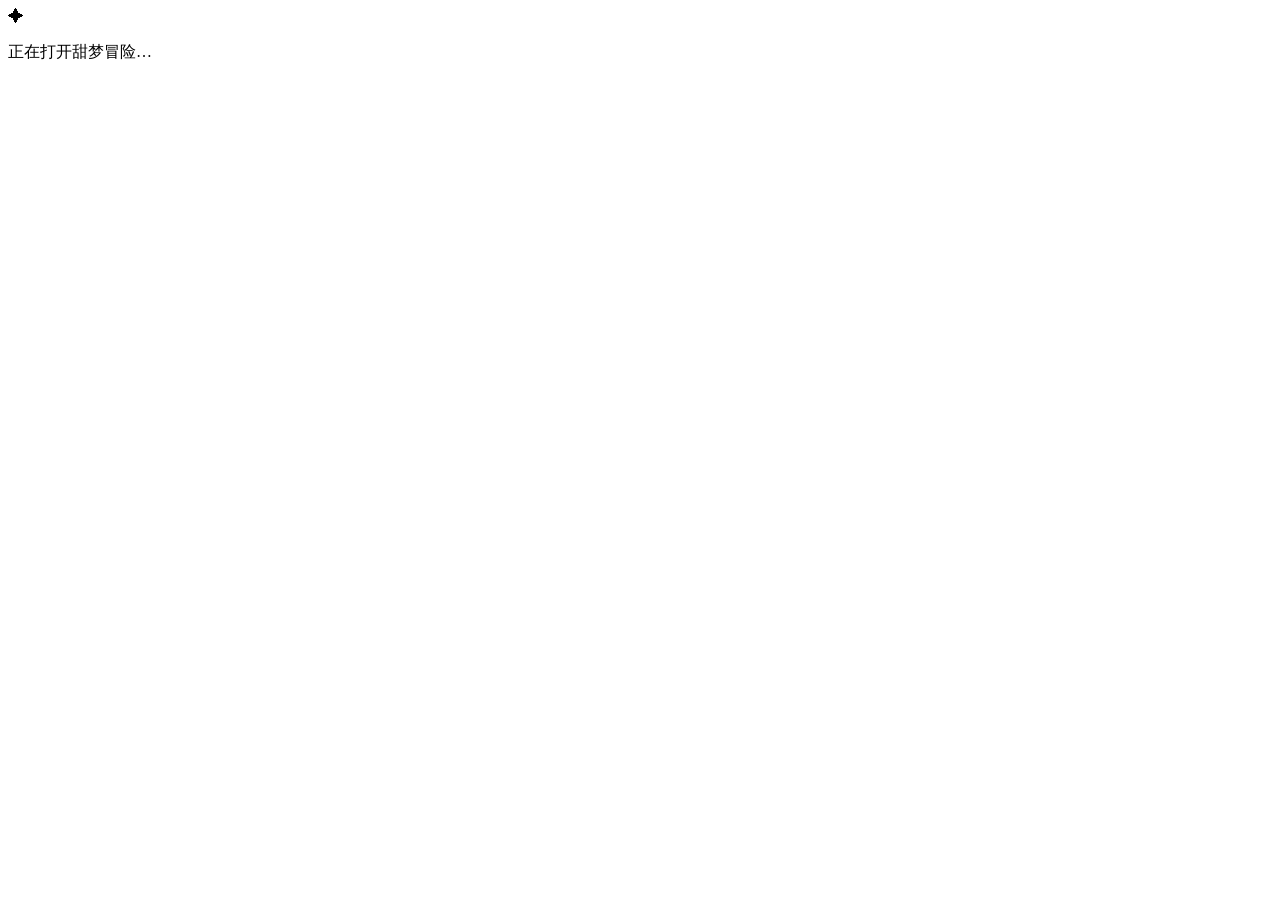
==== index.html @ d9a3f17d "feat: add local accounts and player stats" ====
<!DOCTYPE html><html lang="zh-CN"><head><meta charSet="utf-8"/><meta name="viewport" content="width=device-width, initial-scale=1, viewport-fit=cover"/><link rel="stylesheet" href="/sweet-sudoku-party/_next/static/chunks/1tpaes05u-65x.css" data-precedence="next"/><link rel="preload" as="script" fetchPriority="low" href="/sweet-sudoku-party/_next/static/chunks/0kzxnmbgkw8a3.js"/><script src="/sweet-sudoku-party/_next/static/chunks/15-kfszlnpaj0.js" async=""></script><script src="/sweet-sudoku-party/_next/static/chunks/0npg3y4613k6h.js" async=""></script><script src="/sweet-sudoku-party/_next/static/chunks/turbopack-3a03_fhreu9l4.js" async=""></script><script src="/sweet-sudoku-party/_next/static/chunks/270o2fvewddqa.js" async=""></script><script src="/sweet-sudoku-party/_next/static/chunks/3fdbsjkmplsc1.js" async=""></script><meta name="theme-color" content="#fff7e8"/><title>甜梦数独 · 角色闯关</title><meta name="description" content="三关渐进式可爱主题数独小游戏"/><link rel="icon" href="/sweet-sudoku-party/icon.svg?icon.3rx6-6k_1yqx9.svg" sizes="any" type="image/svg+xml"/><script src="/sweet-sudoku-party/_next/static/chunks/0cz1d0mv5g_q7.js" noModule=""></script></head><body><div hidden=""><!--$--><!--/$--></div><main class="app theme-kitty" style="--accent:#ef7890;--accent-soft:#ffd3dc;--paper:#fff6de;--accent-2:#8ebddd;--theme-bg:url(&quot;/sweet-sudoku-party/assets/theme-party-optimized.jpg&quot;);--theme-bg-mobile:url(&quot;/sweet-sudoku-party/assets/backgrounds/mobile/theme-party-mobile.webp&quot;)"><div class="paper-noise"></div><section class="auth-screen"><div class="auth-card auth-loading"><span class="auth-spinner">✦</span><p>正在打开甜梦冒险…</p></div></section></main><!--$--><!--/$--><script src="/sweet-sudoku-party/_next/static/chunks/0kzxnmbgkw8a3.js" id="_R_" async=""></script><script>(self.__next_f=self.__next_f||[]).push([0])</script><script>self.__next_f.push([1,"1:\"$Sreact.fragment\"\n2:I[89478,[\"/sweet-sudoku-party/_next/static/chunks/270o2fvewddqa.js\"],\"default\"]\n3:I[6453,[\"/sweet-sudoku-party/_next/static/chunks/270o2fvewddqa.js\"],\"default\"]\n4:I[64289,[\"/sweet-sudoku-party/_next/static/chunks/270o2fvewddqa.js\"],\"ClientPageRoot\"]\n5:I[81694,[\"/sweet-sudoku-party/_next/static/chunks/270o2fvewddqa.js\",\"/sweet-sudoku-party/_next/static/chunks/3fdbsjkmplsc1.js\"],\"default\"]\n8:I[72905,[\"/sweet-sudoku-party/_next/static/chunks/270o2fvewddqa.js\"],\"OutletBoundary\"]\n9:\"$Sreact.suspense\"\nb:I[72905,[\"/sweet-sudoku-party/_next/static/chunks/270o2fvewddqa.js\"],\"ViewportBoundary\"]\nd:I[72905,[\"/sweet-sudoku-party/_next/static/chunks/270o2fvewddqa.js\"],\"MetadataBoundary\"]\nf:I[99389,[\"/sweet-sudoku-party/_next/static/chunks/270o2fvewddqa.js\"],\"default\",1]\n:HL[\"/sweet-sudoku-party/_next/static/chunks/1tpaes05u-65x.css\",\"style\"]\n"])</script><script>self.__next_f.push([1,"0:{\"P\":null,\"c\":[\"\",\"\"],\"q\":\"\",\"i\":false,\"f\":[[[\"\",{\"children\":[\"__PAGE__\",{}]},\"$undefined\",\"$undefined\",16],[[\"$\",\"$1\",\"c\",{\"children\":[[[\"$\",\"link\",\"0\",{\"rel\":\"stylesheet\",\"href\":\"/sweet-sudoku-party/_next/static/chunks/1tpaes05u-65x.css\",\"precedence\":\"next\",\"crossOrigin\":\"$undefined\",\"nonce\":\"$undefined\"}],[\"$\",\"script\",\"script-0\",{\"src\":\"/sweet-sudoku-party/_next/static/chunks/270o2fvewddqa.js\",\"async\":true,\"nonce\":\"$undefined\"}]],[\"$\",\"html\",null,{\"lang\":\"zh-CN\",\"children\":[\"$\",\"body\",null,{\"children\":[\"$\",\"$L2\",null,{\"parallelRouterKey\":\"children\",\"error\":\"$undefined\",\"errorStyles\":\"$undefined\",\"errorScripts\":\"$undefined\",\"template\":[\"$\",\"$L3\",null,{}],\"templateStyles\":\"$undefined\",\"templateScripts\":\"$undefined\",\"notFound\":[[[\"$\",\"title\",null,{\"children\":\"404: This page could not be found.\"}],[\"$\",\"div\",null,{\"style\":{\"fontFamily\":\"system-ui,\\\"Segoe UI\\\",Roboto,Helvetica,Arial,sans-serif,\\\"Apple Color Emoji\\\",\\\"Segoe UI Emoji\\\"\",\"height\":\"100vh\",\"textAlign\":\"center\",\"display\":\"flex\",\"flexDirection\":\"column\",\"alignItems\":\"center\",\"justifyContent\":\"center\"},\"children\":[\"$\",\"div\",null,{\"children\":[[\"$\",\"style\",null,{\"dangerouslySetInnerHTML\":{\"__html\":\"body{color:#000;background:#fff;margin:0}.next-error-h1{border-right:1px solid rgba(0,0,0,.3)}@media (prefers-color-scheme:dark){body{color:#fff;background:#000}.next-error-h1{border-right:1px solid rgba(255,255,255,.3)}}\"}}],[\"$\",\"h1\",null,{\"className\":\"next-error-h1\",\"style\":{\"display\":\"inline-block\",\"margin\":\"0 20px 0 0\",\"padding\":\"0 23px 0 0\",\"fontSize\":24,\"fontWeight\":500,\"verticalAlign\":\"top\",\"lineHeight\":\"49px\"},\"children\":404}],[\"$\",\"div\",null,{\"style\":{\"display\":\"inline-block\"},\"children\":[\"$\",\"h2\",null,{\"style\":{\"fontSize\":14,\"fontWeight\":400,\"lineHeight\":\"49px\",\"margin\":0},\"children\":\"This page could not be found.\"}]}]]}]}]],[]],\"forbidden\":\"$undefined\",\"unauthorized\":\"$undefined\"}]}]}]]}],{\"children\":[[\"$\",\"$1\",\"c\",{\"children\":[[\"$\",\"$L4\",null,{\"Component\":\"$5\",\"serverProvidedParams\":{\"searchParams\":{},\"params\":{},\"promises\":[\"$@6\",\"$@7\"]}}],[[\"$\",\"script\",\"script-0\",{\"src\":\"/sweet-sudoku-party/_next/static/chunks/3fdbsjkmplsc1.js\",\"async\":true,\"nonce\":\"$undefined\"}]],[\"$\",\"$L8\",null,{\"children\":[\"$\",\"$9\",null,{\"name\":\"Next.MetadataOutlet\",\"children\":\"$@a\"}]}]]}],{},null,false,null]},null,false,null],[\"$\",\"$1\",\"h\",{\"children\":[null,[\"$\",\"$Lb\",null,{\"children\":\"$Lc\"}],[\"$\",\"div\",null,{\"hidden\":true,\"children\":[\"$\",\"$Ld\",null,{\"children\":[\"$\",\"$9\",null,{\"name\":\"Next.Metadata\",\"children\":\"$Le\"}]}]}],null]}],false]],\"m\":\"$undefined\",\"G\":[\"$f\",[[\"$\",\"link\",\"0\",{\"rel\":\"stylesheet\",\"href\":\"/sweet-sudoku-party/_next/static/chunks/1tpaes05u-65x.css\",\"precedence\":\"next\",\"crossOrigin\":\"$undefined\",\"nonce\":\"$undefined\"}]]],\"S\":true,\"h\":null,\"s\":\"$undefined\",\"l\":\"$undefined\",\"p\":\"$undefined\",\"d\":\"$undefined\",\"b\":\"eAxATIGlp7klR15RO2nA9\"}\n"])</script><script>self.__next_f.push([1,"6:{}\n7:\"$0:f:0:1:1:children:0:props:children:0:props:serverProvidedParams:params\"\n"])</script><script>self.__next_f.push([1,"c:[[\"$\",\"meta\",\"0\",{\"charSet\":\"utf-8\"}],[\"$\",\"meta\",\"1\",{\"name\":\"viewport\",\"content\":\"width=device-width, initial-scale=1, viewport-fit=cover\"}],[\"$\",\"meta\",\"2\",{\"name\":\"theme-color\",\"content\":\"#fff7e8\"}]]\n"])</script><script>self.__next_f.push([1,"10:I[73596,[\"/sweet-sudoku-party/_next/static/chunks/270o2fvewddqa.js\"],\"IconMark\"]\na:null\ne:[[\"$\",\"title\",\"0\",{\"children\":\"甜梦数独 · 角色闯关\"}],[\"$\",\"meta\",\"1\",{\"name\":\"description\",\"content\":\"三关渐进式可爱主题数独小游戏\"}],[\"$\",\"link\",\"2\",{\"rel\":\"icon\",\"href\":\"/sweet-sudoku-party/icon.svg?icon.3rx6-6k_1yqx9.svg\",\"sizes\":\"any\",\"type\":\"image/svg+xml\"}],[\"$\",\"$L10\",\"3\",{}]]\n"])</script></body></html>
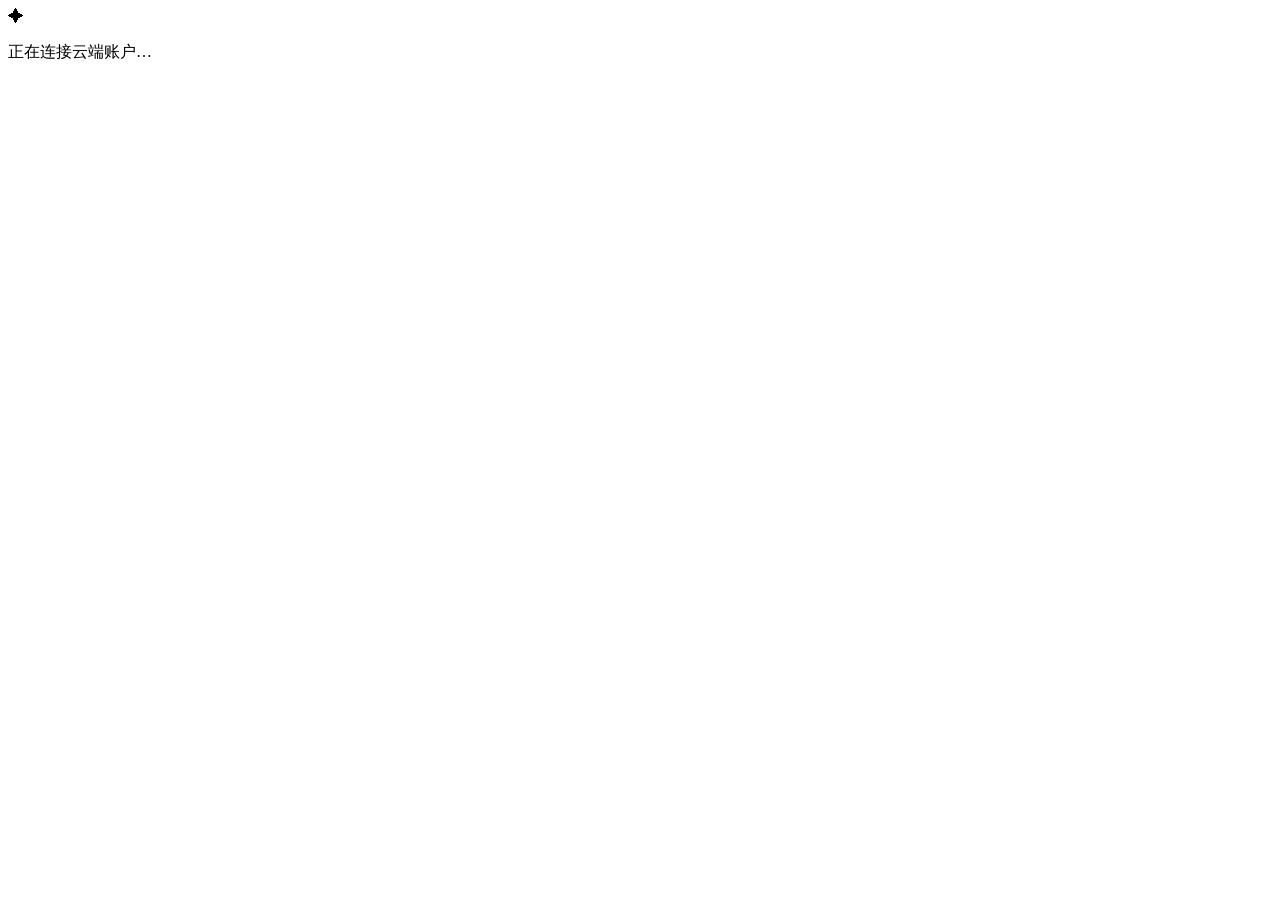
==== commit 2f8219f5: "Deploy Firebase cloud account update" ====
--- a/index.html
+++ b/index.html
@@ -1 +1 @@
-<!DOCTYPE html><html lang="zh-CN"><head><meta charSet="utf-8"/><meta name="viewport" content="width=device-width, initial-scale=1, viewport-fit=cover"/><link rel="stylesheet" href="/sweet-sudoku-party/_next/static/chunks/1tpaes05u-65x.css" data-precedence="next"/><link rel="preload" as="script" fetchPriority="low" href="/sweet-sudoku-party/_next/static/chunks/0kzxnmbgkw8a3.js"/><script src="/sweet-sudoku-party/_next/static/chunks/15-kfszlnpaj0.js" async=""></script><script src="/sweet-sudoku-party/_next/static/chunks/0npg3y4613k6h.js" async=""></script><script src="/sweet-sudoku-party/_next/static/chunks/turbopack-3a03_fhreu9l4.js" async=""></script><script src="/sweet-sudoku-party/_next/static/chunks/270o2fvewddqa.js" async=""></script><script src="/sweet-sudoku-party/_next/static/chunks/3fdbsjkmplsc1.js" async=""></script><meta name="theme-color" content="#fff7e8"/><title>甜梦数独 · 角色闯关</title><meta name="description" content="三关渐进式可爱主题数独小游戏"/><link rel="icon" href="/sweet-sudoku-party/icon.svg?icon.3rx6-6k_1yqx9.svg" sizes="any" type="image/svg+xml"/><script src="/sweet-sudoku-party/_next/static/chunks/0cz1d0mv5g_q7.js" noModule=""></script></head><body><div hidden=""><!--$--><!--/$--></div><main class="app theme-kitty" style="--accent:#ef7890;--accent-soft:#ffd3dc;--paper:#fff6de;--accent-2:#8ebddd;--theme-bg:url(&quot;/sweet-sudoku-party/assets/theme-party-optimized.jpg&quot;);--theme-bg-mobile:url(&quot;/sweet-sudoku-party/assets/backgrounds/mobile/theme-party-mobile.webp&quot;)"><div class="paper-noise"></div><section class="auth-screen"><div class="auth-card auth-loading"><span class="auth-spinner">✦</span><p>正在打开甜梦冒险…</p></div></section></main><!--$--><!--/$--><script src="/sweet-sudoku-party/_next/static/chunks/0kzxnmbgkw8a3.js" id="_R_" async=""></script><script>(self.__next_f=self.__next_f||[]).push([0])</script><script>self.__next_f.push([1,"1:\"$Sreact.fragment\"\n2:I[89478,[\"/sweet-sudoku-party/_next/static/chunks/270o2fvewddqa.js\"],\"default\"]\n3:I[6453,[\"/sweet-sudoku-party/_next/static/chunks/270o2fvewddqa.js\"],\"default\"]\n4:I[64289,[\"/sweet-sudoku-party/_next/static/chunks/270o2fvewddqa.js\"],\"ClientPageRoot\"]\n5:I[81694,[\"/sweet-sudoku-party/_next/static/chunks/270o2fvewddqa.js\",\"/sweet-sudoku-party/_next/static/chunks/3fdbsjkmplsc1.js\"],\"default\"]\n8:I[72905,[\"/sweet-sudoku-party/_next/static/chunks/270o2fvewddqa.js\"],\"OutletBoundary\"]\n9:\"$Sreact.suspense\"\nb:I[72905,[\"/sweet-sudoku-party/_next/static/chunks/270o2fvewddqa.js\"],\"ViewportBoundary\"]\nd:I[72905,[\"/sweet-sudoku-party/_next/static/chunks/270o2fvewddqa.js\"],\"MetadataBoundary\"]\nf:I[99389,[\"/sweet-sudoku-party/_next/static/chunks/270o2fvewddqa.js\"],\"default\",1]\n:HL[\"/sweet-sudoku-party/_next/static/chunks/1tpaes05u-65x.css\",\"style\"]\n"])</script><script>self.__next_f.push([1,"0:{\"P\":null,\"c\":[\"\",\"\"],\"q\":\"\",\"i\":false,\"f\":[[[\"\",{\"children\":[\"__PAGE__\",{}]},\"$undefined\",\"$undefined\",16],[[\"$\",\"$1\",\"c\",{\"children\":[[[\"$\",\"link\",\"0\",{\"rel\":\"stylesheet\",\"href\":\"/sweet-sudoku-party/_next/static/chunks/1tpaes05u-65x.css\",\"precedence\":\"next\",\"crossOrigin\":\"$undefined\",\"nonce\":\"$undefined\"}],[\"$\",\"script\",\"script-0\",{\"src\":\"/sweet-sudoku-party/_next/static/chunks/270o2fvewddqa.js\",\"async\":true,\"nonce\":\"$undefined\"}]],[\"$\",\"html\",null,{\"lang\":\"zh-CN\",\"children\":[\"$\",\"body\",null,{\"children\":[\"$\",\"$L2\",null,{\"parallelRouterKey\":\"children\",\"error\":\"$undefined\",\"errorStyles\":\"$undefined\",\"errorScripts\":\"$undefined\",\"template\":[\"$\",\"$L3\",null,{}],\"templateStyles\":\"$undefined\",\"templateScripts\":\"$undefined\",\"notFound\":[[[\"$\",\"title\",null,{\"children\":\"404: This page could not be found.\"}],[\"$\",\"div\",null,{\"style\":{\"fontFamily\":\"system-ui,\\\"Segoe UI\\\",Roboto,Helvetica,Arial,sans-serif,\\\"Apple Color Emoji\\\",\\\"Segoe UI Emoji\\\"\",\"height\":\"100vh\",\"textAlign\":\"center\",\"display\":\"flex\",\"flexDirection\":\"column\",\"alignItems\":\"center\",\"justifyContent\":\"center\"},\"children\":[\"$\",\"div\",null,{\"children\":[[\"$\",\"style\",null,{\"dangerouslySetInnerHTML\":{\"__html\":\"body{color:#000;background:#fff;margin:0}.next-error-h1{border-right:1px solid rgba(0,0,0,.3)}@media (prefers-color-scheme:dark){body{color:#fff;background:#000}.next-error-h1{border-right:1px solid rgba(255,255,255,.3)}}\"}}],[\"$\",\"h1\",null,{\"className\":\"next-error-h1\",\"style\":{\"display\":\"inline-block\",\"margin\":\"0 20px 0 0\",\"padding\":\"0 23px 0 0\",\"fontSize\":24,\"fontWeight\":500,\"verticalAlign\":\"top\",\"lineHeight\":\"49px\"},\"children\":404}],[\"$\",\"div\",null,{\"style\":{\"display\":\"inline-block\"},\"children\":[\"$\",\"h2\",null,{\"style\":{\"fontSize\":14,\"fontWeight\":400,\"lineHeight\":\"49px\",\"margin\":0},\"children\":\"This page could not be found.\"}]}]]}]}]],[]],\"forbidden\":\"$undefined\",\"unauthorized\":\"$undefined\"}]}]}]]}],{\"children\":[[\"$\",\"$1\",\"c\",{\"children\":[[\"$\",\"$L4\",null,{\"Component\":\"$5\",\"serverProvidedParams\":{\"searchParams\":{},\"params\":{},\"promises\":[\"$@6\",\"$@7\"]}}],[[\"$\",\"script\",\"script-0\",{\"src\":\"/sweet-sudoku-party/_next/static/chunks/3fdbsjkmplsc1.js\",\"async\":true,\"nonce\":\"$undefined\"}]],[\"$\",\"$L8\",null,{\"children\":[\"$\",\"$9\",null,{\"name\":\"Next.MetadataOutlet\",\"children\":\"$@a\"}]}]]}],{},null,false,null]},null,false,null],[\"$\",\"$1\",\"h\",{\"children\":[null,[\"$\",\"$Lb\",null,{\"children\":\"$Lc\"}],[\"$\",\"div\",null,{\"hidden\":true,\"children\":[\"$\",\"$Ld\",null,{\"children\":[\"$\",\"$9\",null,{\"name\":\"Next.Metadata\",\"children\":\"$Le\"}]}]}],null]}],false]],\"m\":\"$undefined\",\"G\":[\"$f\",[[\"$\",\"link\",\"0\",{\"rel\":\"stylesheet\",\"href\":\"/sweet-sudoku-party/_next/static/chunks/1tpaes05u-65x.css\",\"precedence\":\"next\",\"crossOrigin\":\"$undefined\",\"nonce\":\"$undefined\"}]]],\"S\":true,\"h\":null,\"s\":\"$undefined\",\"l\":\"$undefined\",\"p\":\"$undefined\",\"d\":\"$undefined\",\"b\":\"eAxATIGlp7klR15RO2nA9\"}\n"])</script><script>self.__next_f.push([1,"6:{}\n7:\"$0:f:0:1:1:children:0:props:children:0:props:serverProvidedParams:params\"\n"])</script><script>self.__next_f.push([1,"c:[[\"$\",\"meta\",\"0\",{\"charSet\":\"utf-8\"}],[\"$\",\"meta\",\"1\",{\"name\":\"viewport\",\"content\":\"width=device-width, initial-scale=1, viewport-fit=cover\"}],[\"$\",\"meta\",\"2\",{\"name\":\"theme-color\",\"content\":\"#fff7e8\"}]]\n"])</script><script>self.__next_f.push([1,"10:I[73596,[\"/sweet-sudoku-party/_next/static/chunks/270o2fvewddqa.js\"],\"IconMark\"]\na:null\ne:[[\"$\",\"title\",\"0\",{\"children\":\"甜梦数独 · 角色闯关\"}],[\"$\",\"meta\",\"1\",{\"name\":\"description\",\"content\":\"三关渐进式可爱主题数独小游戏\"}],[\"$\",\"link\",\"2\",{\"rel\":\"icon\",\"href\":\"/sweet-sudoku-party/icon.svg?icon.3rx6-6k_1yqx9.svg\",\"sizes\":\"any\",\"type\":\"image/svg+xml\"}],[\"$\",\"$L10\",\"3\",{}]]\n"])</script></body></html>+<!DOCTYPE html><html lang="zh-CN"><head><meta charSet="utf-8"/><meta name="viewport" content="width=device-width, initial-scale=1, viewport-fit=cover"/><link rel="stylesheet" href="/sweet-sudoku-party/_next/static/chunks/0l0-zjoq2koaw.css" data-precedence="next"/><link rel="preload" as="script" fetchPriority="low" href="/sweet-sudoku-party/_next/static/chunks/0kzxnmbgkw8a3.js"/><script src="/sweet-sudoku-party/_next/static/chunks/15-kfszlnpaj0.js" async=""></script><script src="/sweet-sudoku-party/_next/static/chunks/0npg3y4613k6h.js" async=""></script><script src="/sweet-sudoku-party/_next/static/chunks/turbopack-3a03_fhreu9l4.js" async=""></script><script src="/sweet-sudoku-party/_next/static/chunks/270o2fvewddqa.js" async=""></script><script src="/sweet-sudoku-party/_next/static/chunks/127ictch6mk8m.js" async=""></script><script src="/sweet-sudoku-party/_next/static/chunks/28i6x0r8slb4m.js" async=""></script><meta name="theme-color" content="#fff7e8"/><title>philanthropist sudoku · 角色闯关</title><meta name="description" content="三关渐进式可爱主题数独小游戏"/><link rel="icon" href="/sweet-sudoku-party/icon.svg?icon.3rx6-6k_1yqx9.svg" sizes="any" type="image/svg+xml"/><script src="/sweet-sudoku-party/_next/static/chunks/0cz1d0mv5g_q7.js" noModule=""></script></head><body><div hidden=""><!--$--><!--/$--></div><main class="app theme-kitty" style="--accent:#ef7890;--accent-soft:#ffd3dc;--paper:#fff6de;--accent-2:#8ebddd;--theme-bg:url(&quot;/sweet-sudoku-party/assets/theme-party-optimized.jpg&quot;);--theme-bg-mobile:url(&quot;/sweet-sudoku-party/assets/backgrounds/mobile/theme-party-mobile.webp&quot;)"><div class="paper-noise"></div><section class="auth-screen"><div class="auth-card auth-loading"><span class="auth-spinner">✦</span><p>正在连接云端账户…</p></div></section></main><!--$--><!--/$--><script src="/sweet-sudoku-party/_next/static/chunks/0kzxnmbgkw8a3.js" id="_R_" async=""></script><script>(self.__next_f=self.__next_f||[]).push([0])</script><script>self.__next_f.push([1,"1:\"$Sreact.fragment\"\n2:I[89478,[\"/sweet-sudoku-party/_next/static/chunks/270o2fvewddqa.js\"],\"default\"]\n3:I[6453,[\"/sweet-sudoku-party/_next/static/chunks/270o2fvewddqa.js\"],\"default\"]\n4:I[64289,[\"/sweet-sudoku-party/_next/static/chunks/270o2fvewddqa.js\"],\"ClientPageRoot\"]\n5:I[81694,[\"/sweet-sudoku-party/_next/static/chunks/270o2fvewddqa.js\",\"/sweet-sudoku-party/_next/static/chunks/127ictch6mk8m.js\",\"/sweet-sudoku-party/_next/static/chunks/28i6x0r8slb4m.js\"],\"default\"]\n8:I[72905,[\"/sweet-sudoku-party/_next/static/chunks/270o2fvewddqa.js\"],\"OutletBoundary\"]\n9:\"$Sreact.suspense\"\nb:I[72905,[\"/sweet-sudoku-party/_next/static/chunks/270o2fvewddqa.js\"],\"ViewportBoundary\"]\nd:I[72905,[\"/sweet-sudoku-party/_next/static/chunks/270o2fvewddqa.js\"],\"MetadataBoundary\"]\nf:I[99389,[\"/sweet-sudoku-party/_next/static/chunks/270o2fvewddqa.js\"],\"default\",1]\n:HL[\"/sweet-sudoku-party/_next/static/chunks/0l0-zjoq2koaw.css\",\"style\"]\n"])</script><script>self.__next_f.push([1,"0:{\"P\":null,\"c\":[\"\",\"\"],\"q\":\"\",\"i\":false,\"f\":[[[\"\",{\"children\":[\"__PAGE__\",{}]},\"$undefined\",\"$undefined\",16],[[\"$\",\"$1\",\"c\",{\"children\":[[[\"$\",\"link\",\"0\",{\"rel\":\"stylesheet\",\"href\":\"/sweet-sudoku-party/_next/static/chunks/0l0-zjoq2koaw.css\",\"precedence\":\"next\",\"crossOrigin\":\"$undefined\",\"nonce\":\"$undefined\"}],[\"$\",\"script\",\"script-0\",{\"src\":\"/sweet-sudoku-party/_next/static/chunks/270o2fvewddqa.js\",\"async\":true,\"nonce\":\"$undefined\"}]],[\"$\",\"html\",null,{\"lang\":\"zh-CN\",\"children\":[\"$\",\"body\",null,{\"children\":[\"$\",\"$L2\",null,{\"parallelRouterKey\":\"children\",\"error\":\"$undefined\",\"errorStyles\":\"$undefined\",\"errorScripts\":\"$undefined\",\"template\":[\"$\",\"$L3\",null,{}],\"templateStyles\":\"$undefined\",\"templateScripts\":\"$undefined\",\"notFound\":[[[\"$\",\"title\",null,{\"children\":\"404: This page could not be found.\"}],[\"$\",\"div\",null,{\"style\":{\"fontFamily\":\"system-ui,\\\"Segoe UI\\\",Roboto,Helvetica,Arial,sans-serif,\\\"Apple Color Emoji\\\",\\\"Segoe UI Emoji\\\"\",\"height\":\"100vh\",\"textAlign\":\"center\",\"display\":\"flex\",\"flexDirection\":\"column\",\"alignItems\":\"center\",\"justifyContent\":\"center\"},\"children\":[\"$\",\"div\",null,{\"children\":[[\"$\",\"style\",null,{\"dangerouslySetInnerHTML\":{\"__html\":\"body{color:#000;background:#fff;margin:0}.next-error-h1{border-right:1px solid rgba(0,0,0,.3)}@media (prefers-color-scheme:dark){body{color:#fff;background:#000}.next-error-h1{border-right:1px solid rgba(255,255,255,.3)}}\"}}],[\"$\",\"h1\",null,{\"className\":\"next-error-h1\",\"style\":{\"display\":\"inline-block\",\"margin\":\"0 20px 0 0\",\"padding\":\"0 23px 0 0\",\"fontSize\":24,\"fontWeight\":500,\"verticalAlign\":\"top\",\"lineHeight\":\"49px\"},\"children\":404}],[\"$\",\"div\",null,{\"style\":{\"display\":\"inline-block\"},\"children\":[\"$\",\"h2\",null,{\"style\":{\"fontSize\":14,\"fontWeight\":400,\"lineHeight\":\"49px\",\"margin\":0},\"children\":\"This page could not be found.\"}]}]]}]}]],[]],\"forbidden\":\"$undefined\",\"unauthorized\":\"$undefined\"}]}]}]]}],{\"children\":[[\"$\",\"$1\",\"c\",{\"children\":[[\"$\",\"$L4\",null,{\"Component\":\"$5\",\"serverProvidedParams\":{\"searchParams\":{},\"params\":{},\"promises\":[\"$@6\",\"$@7\"]}}],[[\"$\",\"script\",\"script-0\",{\"src\":\"/sweet-sudoku-party/_next/static/chunks/127ictch6mk8m.js\",\"async\":true,\"nonce\":\"$undefined\"}],[\"$\",\"script\",\"script-1\",{\"src\":\"/sweet-sudoku-party/_next/static/chunks/28i6x0r8slb4m.js\",\"async\":true,\"nonce\":\"$undefined\"}]],[\"$\",\"$L8\",null,{\"children\":[\"$\",\"$9\",null,{\"name\":\"Next.MetadataOutlet\",\"children\":\"$@a\"}]}]]}],{},null,false,null]},null,false,null],[\"$\",\"$1\",\"h\",{\"children\":[null,[\"$\",\"$Lb\",null,{\"children\":\"$Lc\"}],[\"$\",\"div\",null,{\"hidden\":true,\"children\":[\"$\",\"$Ld\",null,{\"children\":[\"$\",\"$9\",null,{\"name\":\"Next.Metadata\",\"children\":\"$Le\"}]}]}],null]}],false]],\"m\":\"$undefined\",\"G\":[\"$f\",[[\"$\",\"link\",\"0\",{\"rel\":\"stylesheet\",\"href\":\"/sweet-sudoku-party/_next/static/chunks/0l0-zjoq2koaw.css\",\"precedence\":\"next\",\"crossOrigin\":\"$undefined\",\"nonce\":\"$undefined\"}]]],\"S\":true,\"h\":null,\"s\":\"$undefined\",\"l\":\"$undefined\",\"p\":\"$undefined\",\"d\":\"$undefined\",\"b\":\"eDGo-E_czfE4we9dpnYzF\"}\n"])</script><script>self.__next_f.push([1,"6:{}\n7:\"$0:f:0:1:1:children:0:props:children:0:props:serverProvidedParams:params\"\n"])</script><script>self.__next_f.push([1,"c:[[\"$\",\"meta\",\"0\",{\"charSet\":\"utf-8\"}],[\"$\",\"meta\",\"1\",{\"name\":\"viewport\",\"content\":\"width=device-width, initial-scale=1, viewport-fit=cover\"}],[\"$\",\"meta\",\"2\",{\"name\":\"theme-color\",\"content\":\"#fff7e8\"}]]\n"])</script><script>self.__next_f.push([1,"10:I[73596,[\"/sweet-sudoku-party/_next/static/chunks/270o2fvewddqa.js\"],\"IconMark\"]\na:null\ne:[[\"$\",\"title\",\"0\",{\"children\":\"philanthropist sudoku · 角色闯关\"}],[\"$\",\"meta\",\"1\",{\"name\":\"description\",\"content\":\"三关渐进式可爱主题数独小游戏\"}],[\"$\",\"link\",\"2\",{\"rel\":\"icon\",\"href\":\"/sweet-sudoku-party/icon.svg?icon.3rx6-6k_1yqx9.svg\",\"sizes\":\"any\",\"type\":\"image/svg+xml\"}],[\"$\",\"$L10\",\"3\",{}]]\n"])</script></body></html>
